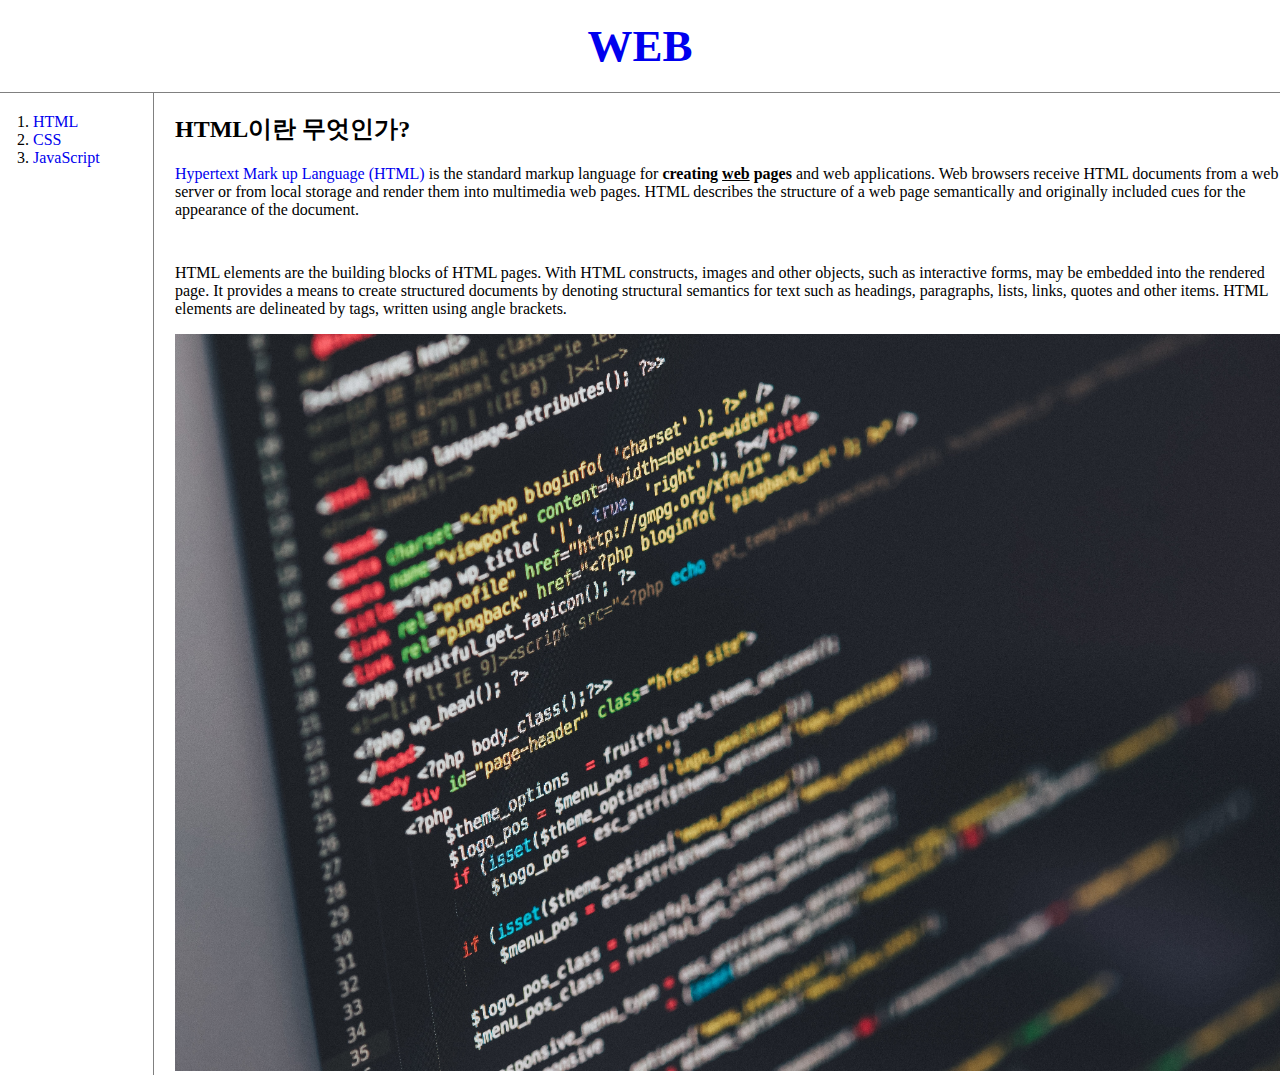
==== 1.html @ f41b08f4 "practice" ====
<!doctype html>
<html>
<head>
  <title>WEB1 - HTML</title>
  <meta charset="utf-8">
  <link rel="stylesheet" href="style.css">
</head>
<body>
  <h1><a href="index.html">WEB</a></h1>
  <div id="grid">
  <ol>
    <li><a href="1.html">HTML</a></li>
    <li><a href="2.html">CSS</a></li>
    <li><a href="3.html">JavaScript</a></li>
  </ol>
  <div id="article">
  <h2>HTML이란 무엇인가?</h2>
  <a href="https://www.w3.org/TR/html5/" target="_blank" title="html5 speicification">Hypertext Mark up Language (HTML)</a> is the standard markup language for <strong>creating <u>web</u> pages</strong> and web applications. Web browsers receive HTML documents from a web server or from local storage and render them into multimedia web pages. HTML describes the structure of a web page semantically and originally included cues for the appearance of the document.
  <p style="margin-top:45px;"> HTML elements are the building blocks of HTML pages. With HTML constructs, images and other objects, such as interactive forms, may be embedded into the rendered page. It provides a means to create structured documents by denoting structural semantics for text such as headings, paragraphs, lists, links, quotes and other items. HTML elements are delineated by tags, written using angle brackets.
</p>
  <img src="coding.jpg" width="100%">
</div>
</div>
</body>
</html>
---- style.css ----
body{
  margin:0;
}
a {
  text-decoration: none;
}
h1 {
  font-size:45px;
  text-align: center;
  border-bottom:1px solid gray;
  margin:0;
  padding:20px;
}
ol{
  border-right:1px solid gray;
  width:100px;
  margin:0;
  padding:20px;
}
#grid{
  display: grid;
  grid-template-columns: 150px 1fr;
}
#grid ol{
  padding-left:33px;
}
#grid #article{
  padding-left:25px;
}
@media(max-width:800px){
  #grid{
    display: block;
  }
  ol{
    border-right:none;
  }
  h1 {
    border-bottom:none;
  }
}
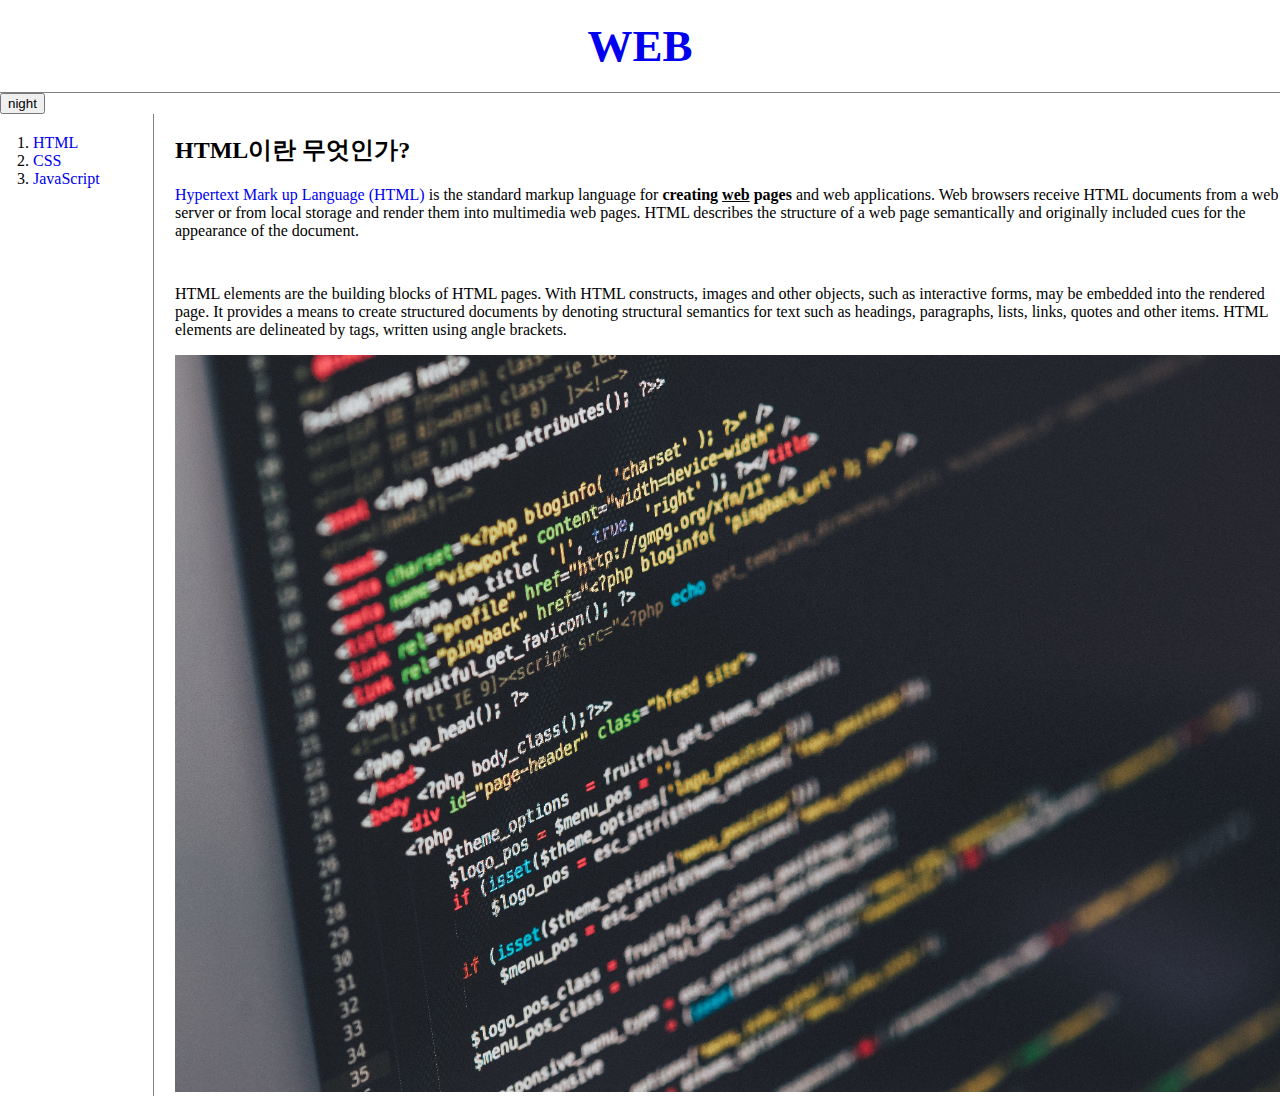
==== commit cf406ba0: "script 모으기" ====
--- a/1.html
+++ b/1.html
@@ -3,10 +3,15 @@
 <head>
   <title>WEB1 - HTML</title>
   <meta charset="utf-8">
+  <script src="colors.js"></script>
   <link rel="stylesheet" href="style.css">
 </head>
 <body>
   <h1><a href="index.html">WEB</a></h1>
+  <input type="button" value="night"
+  onclick="
+  nightDayHandler(this);
+  ">
   <div id="grid">
   <ol>
     <li><a href="1.html">HTML</a></li>
